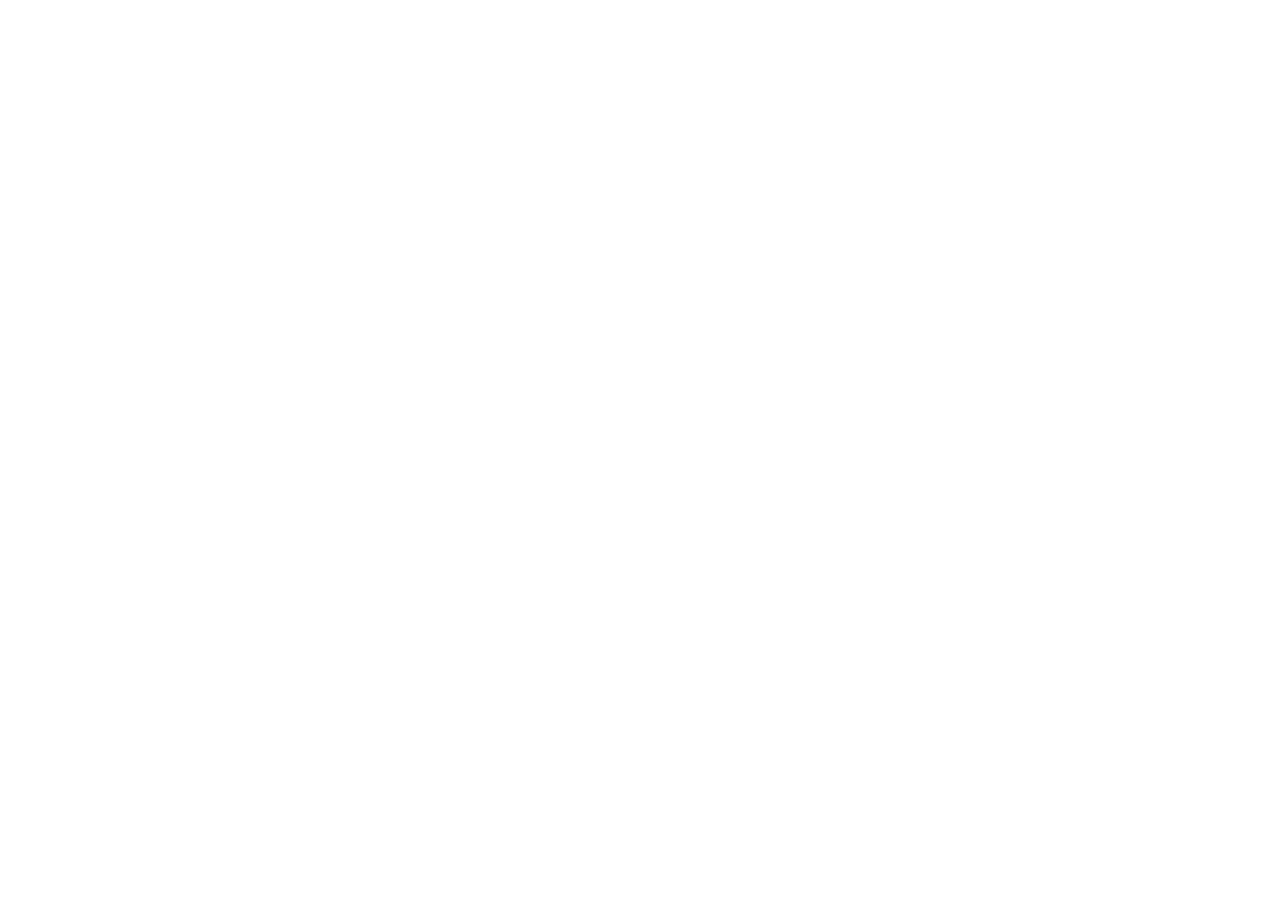
==== index.html @ 432c5822 "Add files via upload" ====
<!DOCTYPE html>
<html lang="en" ng-app='app'>

<head>
	<meta charset="UTF-8">
	<title>Document</title>
	<link rel="stylesheet" href="https://stackpath.bootstrapcdn.com/bootstrap/4.1.3/css/bootstrap.min.css" integrity="sha384-MCw98/SFnGE8fJT3GXwEOngsV7Zt27NXFoaoApmYm81iuXoPkFOJwJ8ERdknLPMO" crossorigin="anonymous">
	<link rel="stylesheet" href="style.css">
	<script src="https://ajax.googleapis.com/ajax/libs/angularjs/1.6.9/angular.min.js"></script>
	<script src="https://ajax.googleapis.com/ajax/libs/angularjs/1.6.9/angular-route.js"></script>
	<script src="js/main.js"></script>
	<script src="js/interns.js"></script>
</head>

<body>
	<ng-view></ng-view>
</body>

</html>
---- style.css ----
* {
	margin: 0;
	padding: 0;
}

.container {
	width: 100%;
	height: 560px;
	background-color: rgb(215, 213, 212);
}

h1 {
	margin-left: 42%;
}

.interns {
	left: 36%;
	top: 16px;
}

.allStudents {
	left: 14%;
	top: 16px;
}

li {
	line-height: 2.2;
	font-size: 17px;
	font-weight: 500;
}
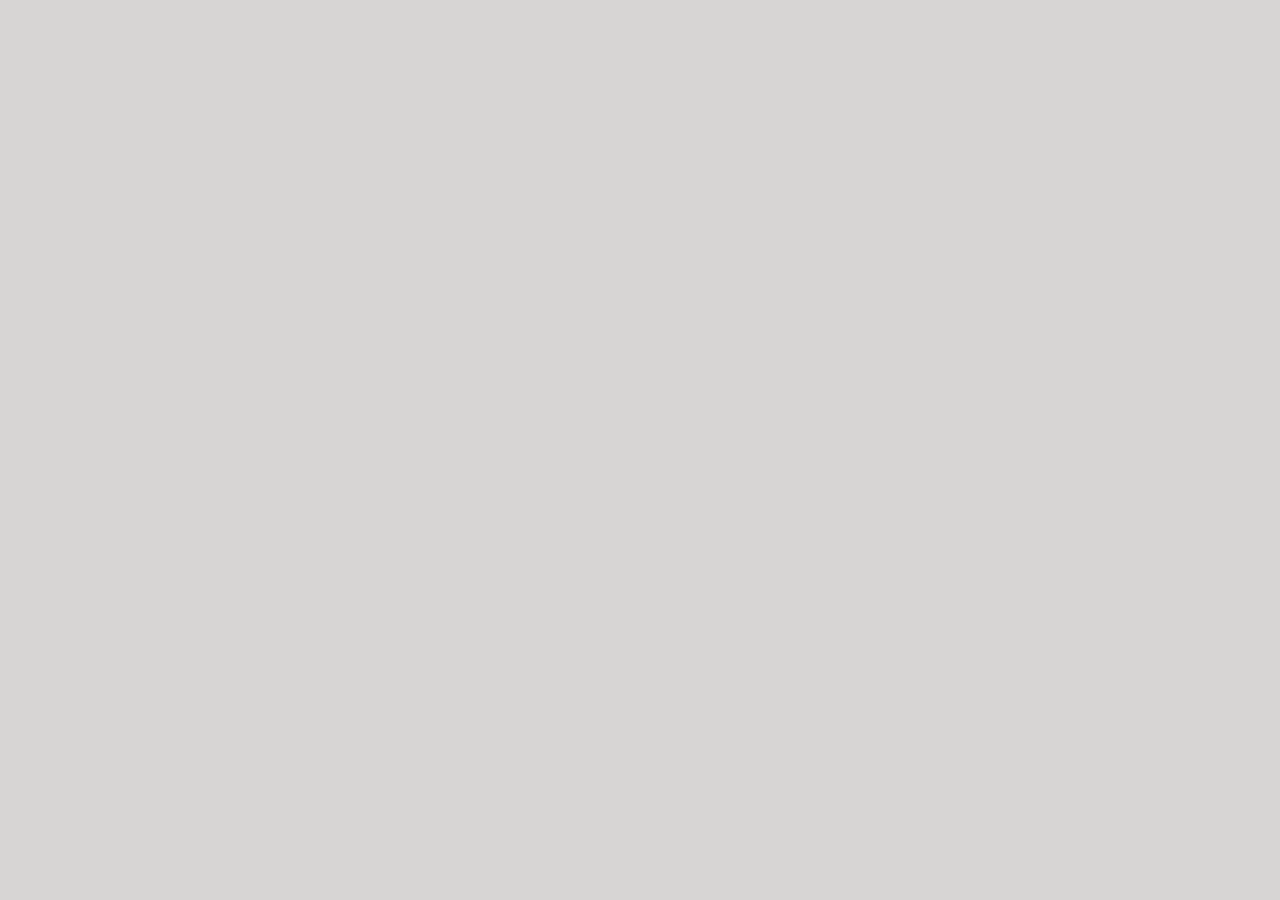
==== commit 758827c5: "Add files via upload" ====
--- a/index.html
+++ b/index.html
@@ -12,7 +12,7 @@
 	<script src="js/interns.js"></script>
 </head>
 
-<body>
+<body class="container">
 	<ng-view></ng-view>
 </body>
 
--- a/style.css
+++ b/style.css
@@ -5,12 +5,29 @@
 
 .container {
 	width: 100%;
-	height: 560px;
+	height: 540px;
 	background-color: rgb(215, 213, 212);
 }
 
 h1 {
-	margin-left: 42%;
+	margin-left: 39%;
+}
+
+.knowledge {
+	font-size: 17px;
+	font-weight: 700;
+}
+
+h3 {
+	color: darkslategrey;
+	margin-left: 22%;
+}
+
+footer {
+	width: 100%;
+	height: 80px;
+	background-color: aqua;
+	bottom: 0;
 }
 
 .interns {
@@ -24,7 +41,7 @@
 }
 
 li {
-	line-height: 2.2;
+	line-height: 2.3;
 	font-size: 17px;
-	font-weight: 500;
+	font-weight: 600;
 }
